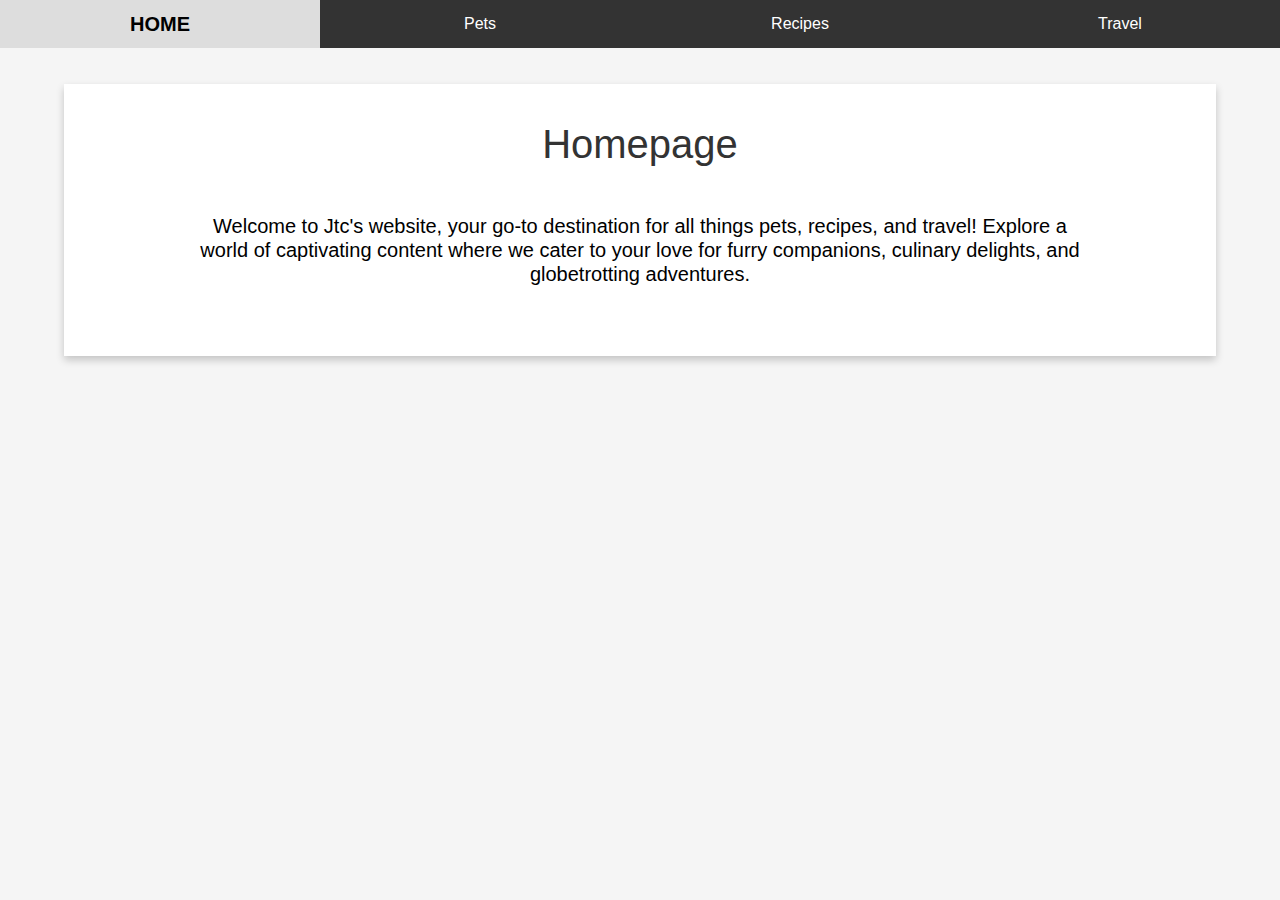
==== index.html @ e6b9c2a6 "init" ====
<!DOCTYPE html>
<html lang="en">
<head>
    <meta charset="UTF-8">
    <meta name="viewport" content="width=device-width, initial-scale=1.0">
    <title>Home</title>
    <link rel="stylesheet" href="css/html5reset.css">
    <link rel="stylesheet" href="css/all.css">
</head>
<body>
    <header>
        <nav>
            <ul>
                <li><a href = "index.html" class="current">Home</a></li>
                <li><a href = "pets.html">Pets</a></li>
                <li><a href = "recipes.html">Recipes</a></li>
                <li><a href = "travel.html">Travel</a></li>
            </ul>
        </nav>
        <a href = "#main" class="skipmain">Skip to Main Content</a>
    </header>
    <main id="main">
        <h1>Homepage</h1>
        <div>
            <p>Welcome to Jtc's website, your go-to destination for all things pets, recipes, and travel! Explore a world of captivating content where we cater to your love for furry companions, culinary delights, and globetrotting adventures. </p>

        </div>

<!-- <div>[Enter more of your own content here]</div> -->
            
            <!-- Jackie Wolf -->
    
        <div></div>
        <div></div>
        <div></div>
        <div></div>
    </main>
    
</body>
</html>
---- css/all.css ----
/* 全局样式 */
body {
    font-family: 'Arial', sans-serif;
    margin: 0;
    padding: 0;
    background-color: #f5f5f5;
}

/* 导航栏样式 */
nav ul {
    list-style-type: none;
    margin: 0;
    padding: 0;
    background-color: #333;
    overflow: hidden;
    width: 100%;
}

nav ul li {
    float: left;
    width: 25%;
    vertical-align: middle;
    text-align: center;
}

nav ul li a {
    display: flex;
    color: white;
    text-align: center;
    align-items: center;
    vertical-align: middle;
    justify-content: center;
    padding: 14px 20px;
    text-decoration: none;
    height: 20px;
}

nav ul li a:hover {
    background-color: #ddd;
    color: black;
}

/* 主要内容区域 */
main {
    padding: 20px;
    background-color: #ffffff;
    margin-top: 20px;
    margin-left: 5%;
    margin-right: 5%;
    width: auto;
    /* max-width: 90%; */
    box-shadow: 0 4px 8px 0 rgba(0,0,0,0.2);
}

h1 {
    color: #333333;
    font-size: 40px;
    text-align: center;
    padding: 20px 0 20px 0;
}

h2 {
    color: #333333;
    font-size: 30px;
    text-align: center;
    padding: 40px 0 20px 0;
}

/* main div {
    display: grid;
    grid-template-columns: repeat(auto-fit, minmax(200px, 1fr));
    gap: 20px;
    padding: 20px;
} */

.grid1 {
    display: grid;
    grid-template-columns: repeat(auto-fit, minmax(200px, 1fr));
    gap: 0 20px;
    padding: 0 20px 0 20px;
}

.grid1 h2{
    min-height: 60px;
    text-align: center;
}

.grid1 p {
    font-size: 20px;
    text-align: center;
    width: 80%;
    padding-left: 10%;
    padding-top: 30px;
    padding-bottom: 50px;
    line-height: 1.2;
}

p {
    font-size: 20px;
    text-align: center;
    width: 80%;
    padding-left: 10%;
    padding-top: 30px;
    padding-bottom: 50px;
    line-height: 1.2;
}

p.travel {
    line-height: 1.5;
    padding-bottom: 20px;
    width: 60%;
    padding-left: 20%;
}

/* 图片样式 */
img {
    max-width: 100%;
    height: auto;
    display: block; /* This makes images center if you want */
    margin-left: auto;
    margin-right: auto;
    /* padding-top: 20px; */
}

/* 适应小屏幕 */
@media screen and (max-width: 600px) {
    nav ul li {
        float: none;
        width: auto;
    }
    p.travel{
        width: 100%;
        padding-left: 0%;
    }
}

.skipmain {
    color: rgba(0, 0, 0, 0);
}

.skipmain:focus {
    color: rgb(10, 21, 240);
}

.current {
    text-transform: uppercase;
    font-weight: 900;
    font-size: 20px;
}
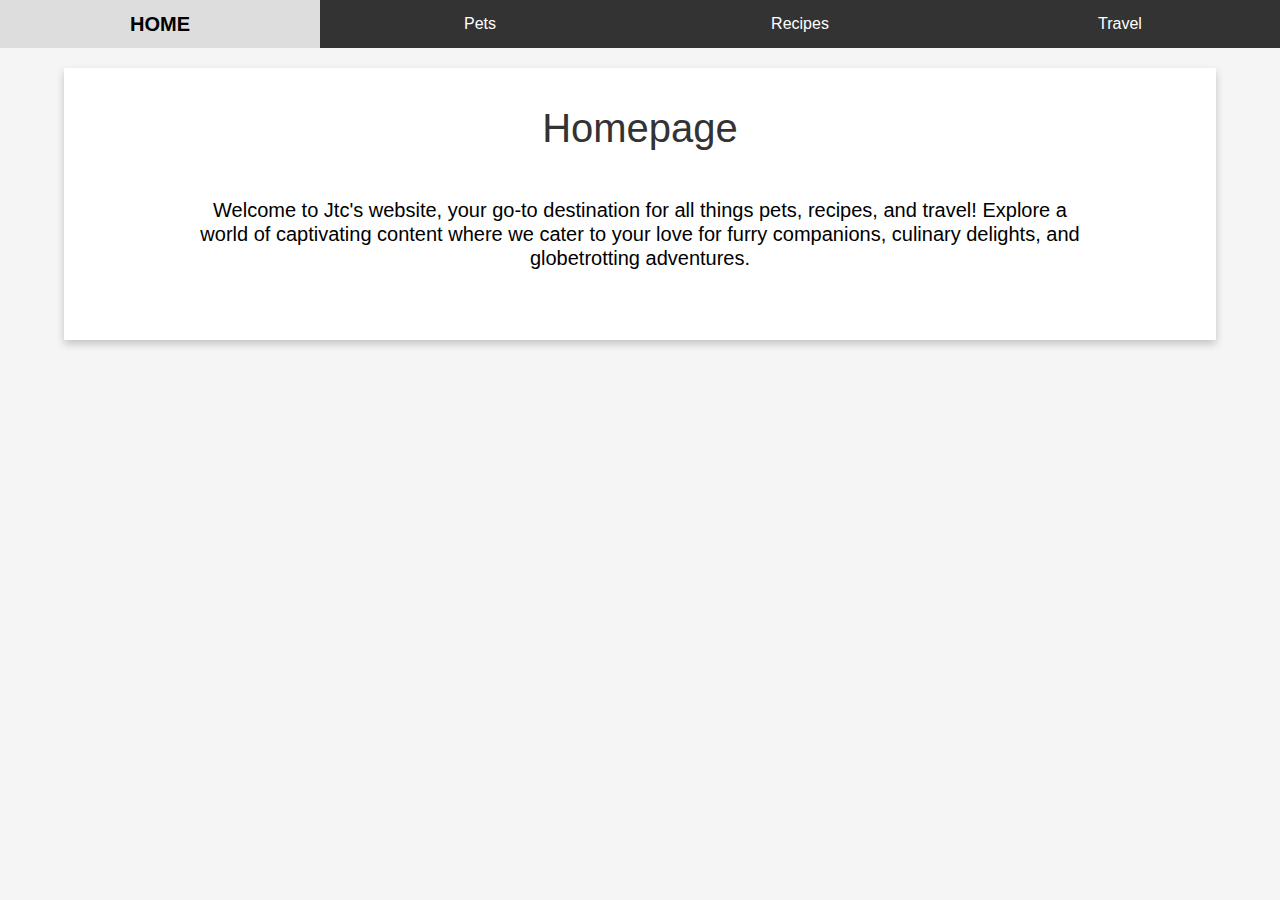
==== commit 5cda4269: "fix skip to main" ====
--- a/index.html
+++ b/index.html
@@ -9,6 +9,7 @@
 </head>
 <body>
     <header>
+        <a href = "#main" class="skipmain">Skip to Main Content</a>
         <nav>
             <ul>
                 <li><a href = "index.html" class="current">Home</a></li>
@@ -17,7 +18,6 @@
                 <li><a href = "travel.html">Travel</a></li>
             </ul>
         </nav>
-        <a href = "#main" class="skipmain">Skip to Main Content</a>
     </header>
     <main id="main">
         <h1>Homepage</h1>
--- a/css/all.css
+++ b/css/all.css
@@ -1,4 +1,3 @@
-/* 全局样式 */
 body {
     font-family: 'Arial', sans-serif;
     margin: 0;
@@ -6,7 +5,6 @@
     background-color: #f5f5f5;
 }
 
-/* 导航栏样式 */
 nav ul {
     list-style-type: none;
     margin: 0;
@@ -17,8 +15,8 @@
 }
 
 nav ul li {
-    float: left;
-    width: 25%;
+    float: none;
+    width: auto;
     vertical-align: middle;
     text-align: center;
 }
@@ -40,7 +38,6 @@
     color: black;
 }
 
-/* 主要内容区域 */
 main {
     padding: 20px;
     background-color: #ffffff;
@@ -48,7 +45,6 @@
     margin-left: 5%;
     margin-right: 5%;
     width: auto;
-    /* max-width: 90%; */
     box-shadow: 0 4px 8px 0 rgba(0,0,0,0.2);
 }
 
@@ -65,13 +61,6 @@
     text-align: center;
     padding: 40px 0 20px 0;
 }
-
-/* main div {
-    display: grid;
-    grid-template-columns: repeat(auto-fit, minmax(200px, 1fr));
-    gap: 20px;
-    padding: 20px;
-} */
 
 .grid1 {
     display: grid;
@@ -108,38 +97,41 @@
 p.travel {
     line-height: 1.5;
     padding-bottom: 20px;
-    width: 60%;
-    padding-left: 20%;
+    width: 100%;
+    padding-left: 0%;
 }
 
-/* 图片样式 */
 img {
     max-width: 100%;
     height: auto;
-    display: block; /* This makes images center if you want */
+    display: block;
     margin-left: auto;
     margin-right: auto;
-    /* padding-top: 20px; */
 }
 
-/* 适应小屏幕 */
-@media screen and (max-width: 600px) {
+@media screen and (min-width: 600px) {
     nav ul li {
-        float: none;
-        width: auto;
+        float: left;
+        width: 25%;
     }
     p.travel{
-        width: 100%;
-        padding-left: 0%;
+        width: 60%;
+        padding-left: 20%;
     }
 }
 
 .skipmain {
-    color: rgba(0, 0, 0, 0);
+    /* color: rgba(0, 0, 0, 0); */
+    position: fixed;
+    top: -100px;
 }
 
 .skipmain:focus {
     color: rgb(10, 21, 240);
+    top: 10px;
+    left: 10px;
+    background-color: yellow;
+    font-size: 15px;
 }
 
 .current {
